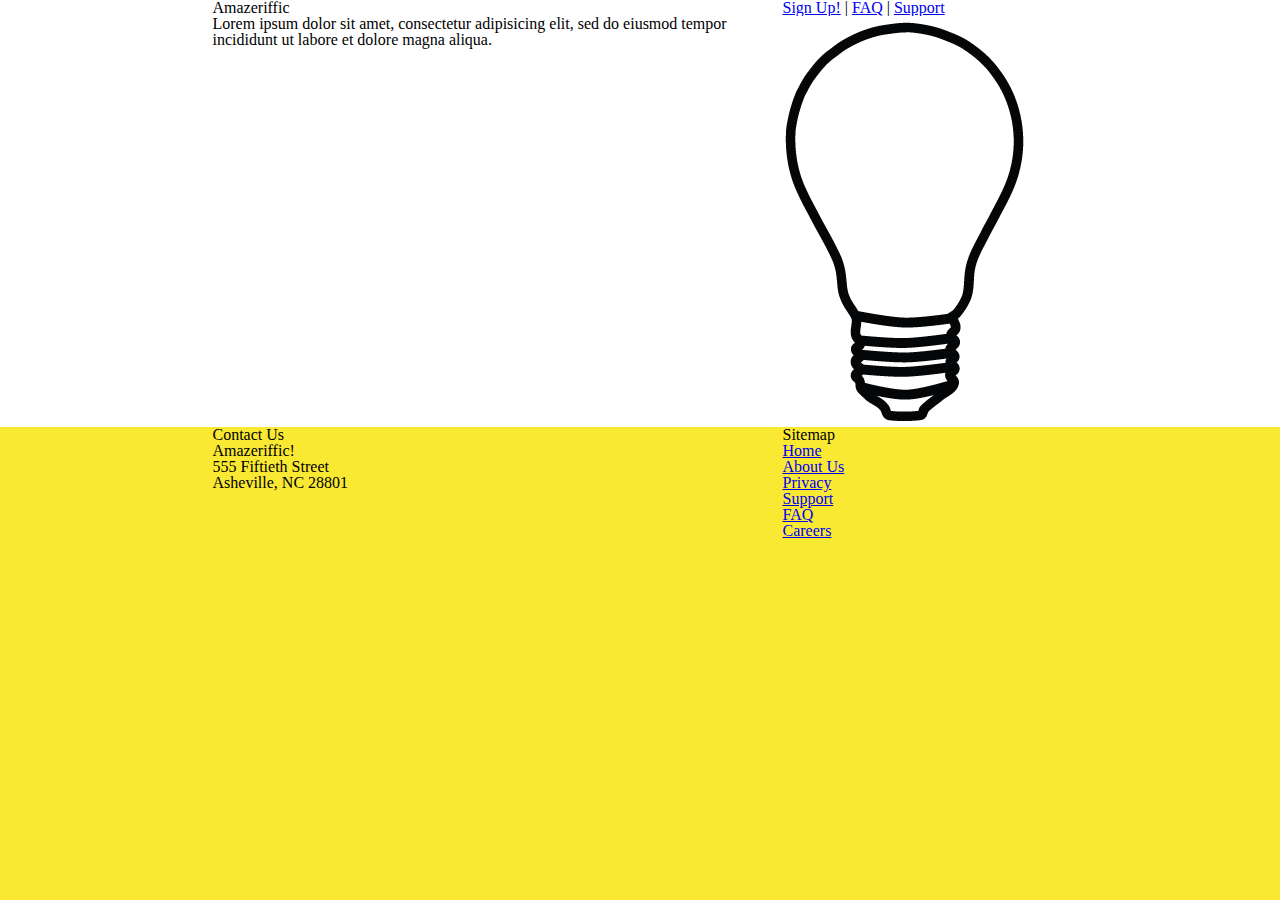
==== faq.html @ 079c35f2 "Add Images and Stylesheets" ====
<!doctype html>
<html>
  <head>
    <title>Amazeriffic</title>
    <link href="stylesheets/reset.css" rel="stylesheet" type="text/css">
    <link href="stylesheets/style.css" rel="stylesheet" type="text/css">
  </head>

  <body>
    <header>
      <div class="container">
        <h1>Amazeriffic</h1>
        <nav>
          <a href="#">Sign Up!</a> |
          <a href="faq.html">FAQ</a> |
          <a href="#">Support</a>
        </nav>
      </div>
    </header>
    <main>
      <div class="container">
        <div class="left">
          <p>Lorem ipsum dolor sit amet, consectetur adipisicing elit, sed do
             eiusmod tempor incididunt ut labore et dolore magna aliqua.</p>
       </div>

        <div class="right">
          <img src="images/lightbulb.png">
        </div>
      </div>
    </main>
    
    <footer>
      <div class="container">
        <div class="left">
          <div class="contact">
            <h5>Contact Us</h5>
            <p>Amazeriffic!</p>
            <p>555 Fiftieth Street</p>
            <p>Asheville, NC 28801</p>
          </div>
        </div>
        <div class="sitemap">
          <h5>Sitemap</h5>
          <ul>
            <li><a href="#">Home</a></li>
            <li><a href="#">About Us</a></li>
            <li><a href="#">Privacy</a></li>
            <li><a href="#">Support</a></li>
            <li><a href="#">FAQ</a></li>
            <li><a href="#">Careers</a></li>
          </ul>
        </div>
      </div>
    </footer>
  </body>
</html>
---- stylesheets/style.css ----
body {
  background: #f9e933;
}

header, main, footer {
  min-width: 855px;
}

header .container, main .container, footer .container {
  max-width: 855px;
  margin: auto;
}

header {
  background: white;
  overflow: auto;
}

header h1 {
  float: left;
  width: 570px;
}

header nav {
  float: right;
  width: 285px;
}

main {
  background: white;
  overflow: auto;
}

main .left {
  float: left;
  width: 570px;
}

main .right {
  float: right;
  width: 285px;
}

footer .left {
  float: left;
  width: 570px;
}

footer .sitemap {
  float: right;
  width: 285px;
}
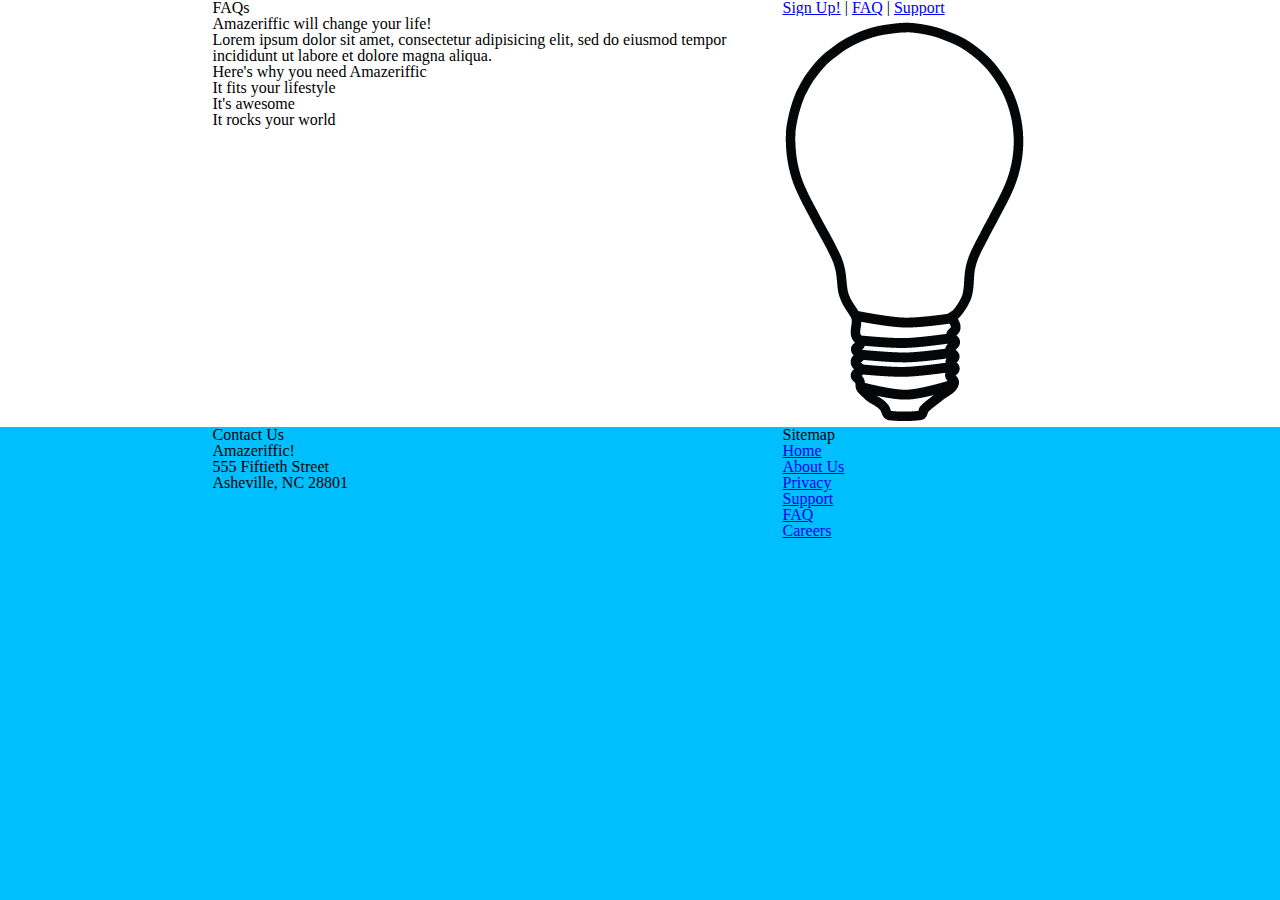
==== commit 12beb8d0: "Update to CSS" ====
--- a/faq.html
+++ b/faq.html
@@ -2,14 +2,15 @@
 <html>
   <head>
     <title>Amazeriffic</title>
+    <link href="stylesheets/style.css" rel="stylesheet" type="text/css">
     <link href="stylesheets/reset.css" rel="stylesheet" type="text/css">
-    <link href="stylesheets/style.css" rel="stylesheet" type="text/css">
+
   </head>
 
   <body>
     <header>
       <div class="container">
-        <h1>Amazeriffic</h1>
+        <h1>FAQs</h1>
         <nav>
           <a href="#">Sign Up!</a> |
           <a href="faq.html">FAQ</a> |
@@ -17,12 +18,21 @@
         </nav>
       </div>
     </header>
+
     <main>
       <div class="container">
         <div class="left">
+          <h2>Amazeriffic will change your life!</h2>
           <p>Lorem ipsum dolor sit amet, consectetur adipisicing elit, sed do
              eiusmod tempor incididunt ut labore et dolore magna aliqua.</p>
-       </div>
+      
+          <h3>Here's why you need Amazeriffic</h3>
+          <ul>
+            <li>It fits your lifestyle</li>
+            <li>It's awesome</li>
+            <li>It rocks your world</li>
+          </ul>
+        </div>
 
         <div class="right">
           <img src="images/lightbulb.png">
--- a/stylesheets/style.css
+++ b/stylesheets/style.css
@@ -1,9 +1,10 @@
 body {
-  background: #f9e933;
+  background: #00bfff;
 }
 
 header, main, footer {
   min-width: 855px;
+  background: #00bfff;
 }
 
 header .container, main .container, footer .container {
@@ -49,4 +50,20 @@
 footer .sitemap {
   float: right;
   width: 285px;
+}
+
+h1 {
+  font-family: Ubuntu;
+}
+
+h2 {
+  font-family: Ubuntu;
+}
+
+h3 {
+  font-family: Ubuntu;
+}
+
+h4 {
+  font-family: Ubuntu;
 }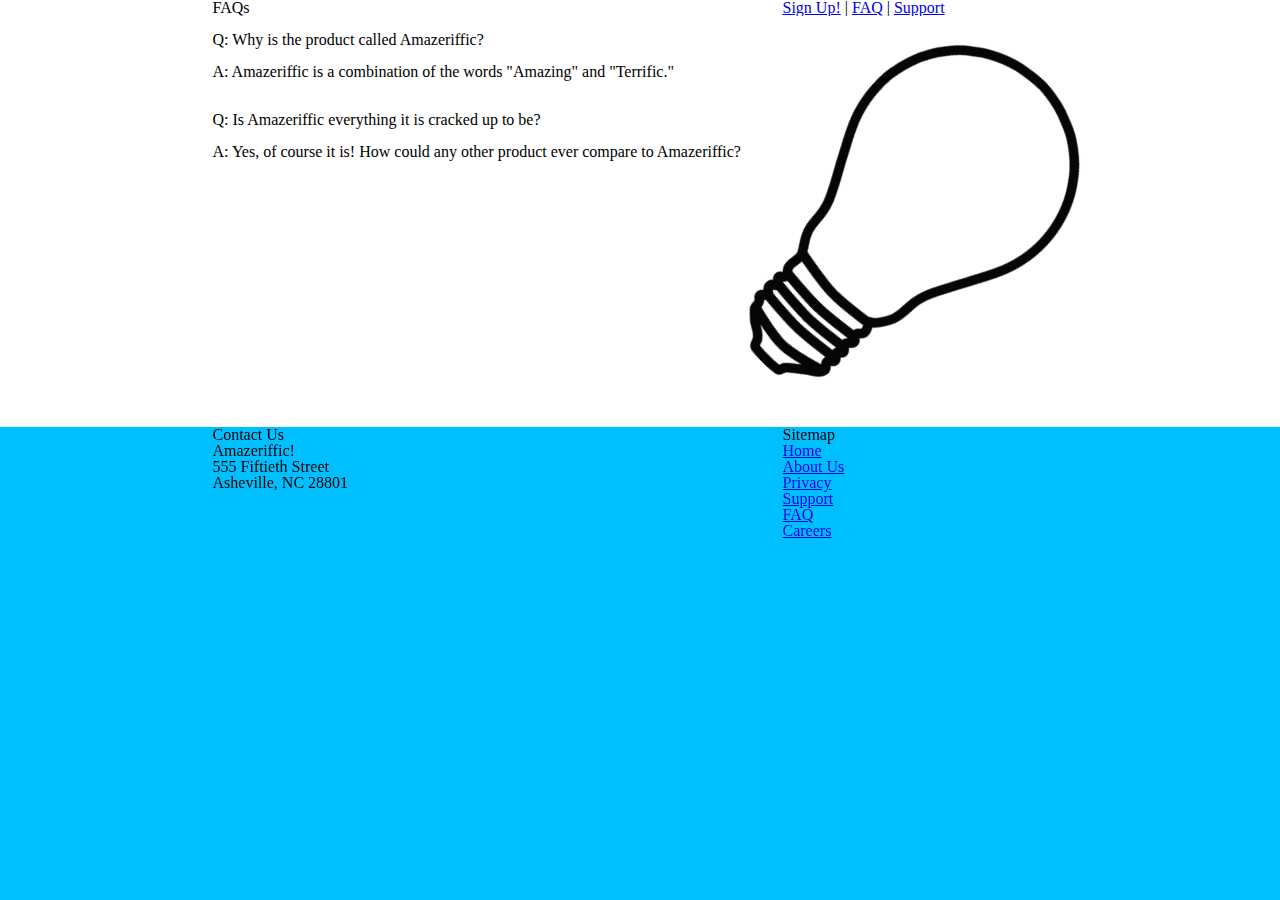
==== commit 72d8a0cd: "Add Amazeriffic FAQ page" ====
--- a/faq.html
+++ b/faq.html
@@ -18,24 +18,18 @@
         </nav>
       </div>
     </header>
-
     <main>
       <div class="container">
         <div class="left">
-          <h2>Amazeriffic will change your life!</h2>
-          <p>Lorem ipsum dolor sit amet, consectetur adipisicing elit, sed do
-             eiusmod tempor incididunt ut labore et dolore magna aliqua.</p>
-      
-          <h3>Here's why you need Amazeriffic</h3>
-          <ul>
-            <li>It fits your lifestyle</li>
-            <li>It's awesome</li>
-            <li>It rocks your world</li>
-          </ul>
+        <br>
+         <p>Q: Why is the product called Amazeriffic?</p> <br>
+         <p>A: Amazeriffic is a combination of the words "Amazing" and "Terrific."</p> <br> <br>
+         <p>Q: Is Amazeriffic everything it is cracked up to be?</p><br>
+         <p>A: Yes, of course it is! How could any other product ever compare to Amazeriffic?</p>
         </div>
 
         <div class="right">
-          <img src="images/lightbulb.png">
+          <img src="images/lightbulb.png" id="lightbulb">
         </div>
       </div>
     </main>
@@ -53,11 +47,11 @@
         <div class="sitemap">
           <h5>Sitemap</h5>
           <ul>
-            <li><a href="#">Home</a></li>
+            <li><a href="index.html">Home</a></li>
             <li><a href="#">About Us</a></li>
             <li><a href="#">Privacy</a></li>
             <li><a href="#">Support</a></li>
-            <li><a href="#">FAQ</a></li>
+            <li><a href="faq.html">FAQ</a></li>
             <li><a href="#">Careers</a></li>
           </ul>
         </div>
--- a/stylesheets/style.css
+++ b/stylesheets/style.css
@@ -35,6 +35,8 @@
 main .left {
   float: left;
   width: 570px;
+  font-family: Impact;
+
 }
 
 main .right {
@@ -66,4 +68,9 @@
 
 h4 {
   font-family: Ubuntu;
-}+}
+
+#lightbulb{
+ transform: rotate(45deg);
+}
+
